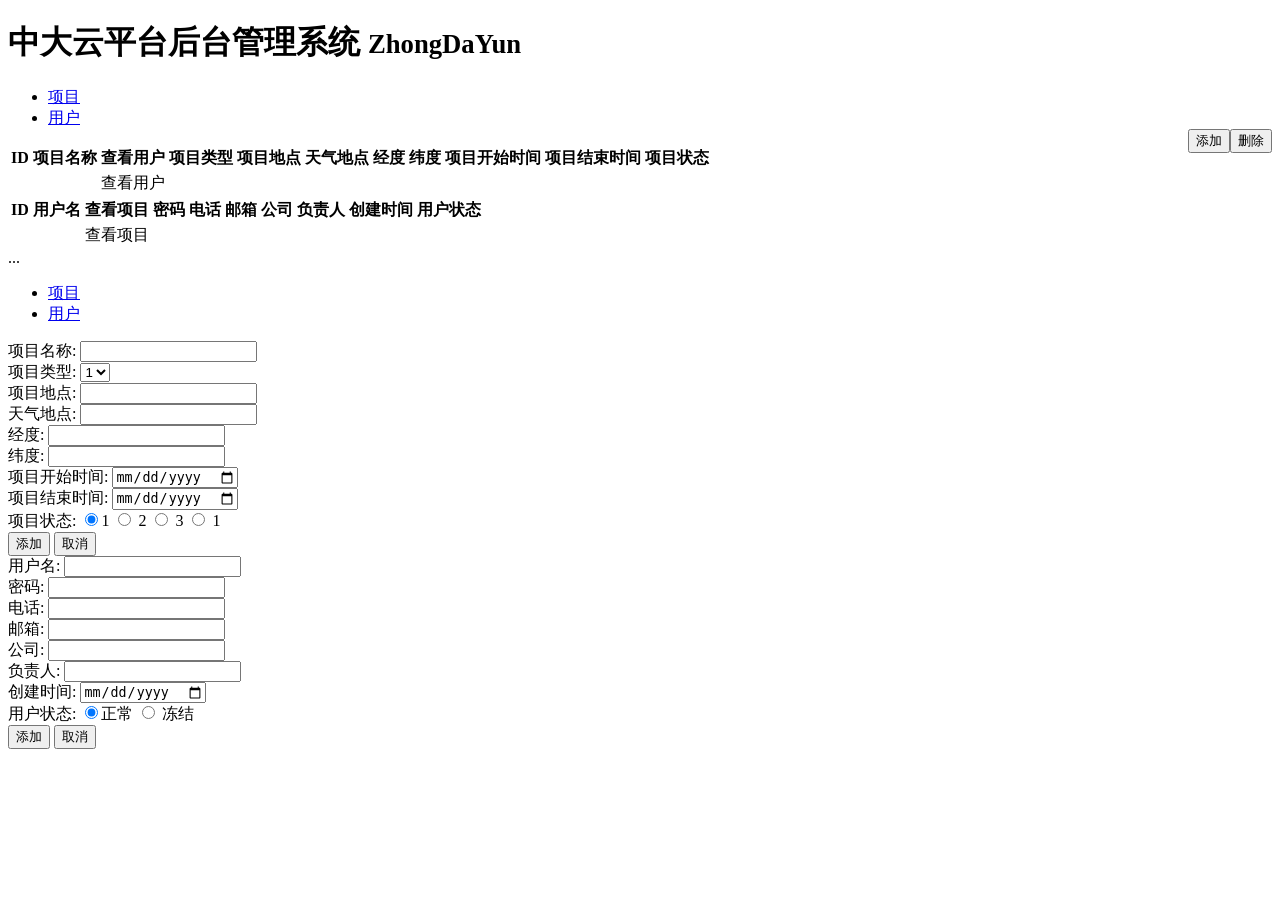
==== monitor/src/main/resources/templates/index.html @ a6be060d "后台管理系统" ====
<!DOCTYPE html>
<html lang="zh" xmlns="http://www.w3.org/1999/xhtml"
	xmlns:th="http://www.thymeleaf.org">
<head>
<title>中大云平台后台管理系统</title>
<meta charset="utf-8" />
<link th:href="@{/css/bootstrap.min.css}" rel="stylesheet"
	type="text/css" />
<link th:href="@{/css/index.css}" rel="stylesheet" type="text/css" />
</head>
<body>
	<div class="container-fluid">
	
	  <div class="row">
	  	<div class="page-header">
		  <h1>中大云平台后台管理系统 <small>ZhongDaYun</small></h1>
		</div>
	  </div>
	
	  <div class="row">
	  
	  	<!-- 导航区 -->
		<ul id="myTab" class="nav nav-tabs" role="tablist">  
		  <li role="presentation" class="active"><a href="#projects" role="tab" data-toggle="tab">项目</a></li> 
		  <li role="presentation"><a href="#users" role="tab" data-toggle="tab">用户</a></li>
		  <button type="button" class="btn btn-danger" style="float: right;">删除</button>
		  <button type="button" class="btn btn-success" data-toggle="modal" href="#addup" style="float: right;">添加</button>
		</ul>
		
		<!-- 面板区 -->  
		<div class="tab-content">  
		  <!-- 项目面板   -->
		  <div role="tabpanel" class="tab-pane active" id="projects">
		  	 	<div class="table-responsive">
				  <table class="table table-condensed table-hover table-bordered">
				    <thead>
						<tr>
							<th class="hidden">ID</th>
							<th>项目名称</th>
							<th>查看用户</th>
							<th>项目类型</th>
							<th>项目地点</th>
							<th>天气地点</th>
							<th>经度</th>
							<th>纬度</th>
							<th>项目开始时间</th>
							<th>项目结束时间</th>
							<th>项目状态</th>
						</tr>
					</thead>
					<tbody>
						<tr th:each="pro : ${projectList}">
							<th th:text="${pro.projectId}" class="hidden"></th>
							<td th:text="${pro.projectName}" class="protd"></td>
							<td>
								<a tabindex="0" class="btn btn-lg btn-danger popovers" role="button" data-toggle="popover" data-trigger="focus" title="该项目下的所有用户:"  data-content="">查看用户</a>
							</td>
							<td th:text="${pro.projectTypeName}" class="protd"></td>
							<td th:text="${pro.projectAddress}" class="protd"></td>
							<td th:text="${pro.weatherAddress}" class="protd"></td>
							<td th:text="${pro.projectLongitude}" class="protd"></td>
							<td th:text="${pro.projectLatitude}" class="protd"></td>
							<td class="protd" th:text="${pro.projectBeginTime}? ${#dates.format(pro.projectBeginTime, 'yyyy-MM-dd HH:mm:ss')} : ${pro.projectBeginTime}
							"></td>
							<td class="protd" th:text="${pro.projectEndTime}? ${#dates.format(pro.projectEndTime, 'yyyy-MM-dd HH:mm:ss')} : ${pro.projectEndTime}
							"></td>
							<td th:text="${pro.projectStatusName}" class="protd"></td>
							
						</tr>
					</tbody>
				  </table>
				</div>
		  </div>
		  
		  <!-- 用户面板   -->
		  <div role="tabpanel" class="tab-pane" id="users">
	  		  <table class="table table-condensed table-hover table-bordered">
			    <thead>
					<tr>
						<th class="hidden">ID</th>
						<th>用户名</th>
						<th>查看项目</th>
						<th>密码</th>
						<th>电话</th>
						<th>邮箱</th>
						<th>公司</th>
						<th>负责人</th>
						<th>创建时间</th>
						<th>用户状态</th>
					</tr>
				</thead>
				<tbody>
					<tr th:each="us : ${userList}">
							<th th:text="${us.userId}" class="hidden"></th>
							<td th:text="${us.userName}" class="usertd"></td>
							<td>
								<a tabindex="0" class="btn btn-lg btn-danger userpover" role="button" data-toggle="popover" data-trigger="focus" title="该用户下的所有项目:"  data-content="">查看项目</a>
							</td>
							<td th:text="${us.password}" class="usertd"></td>
							<td th:text="${us.phone}" class="usertd"></td>
							<td th:text="${us.email}" class="usertd"></td>
							<td th:text="${us.company}" class="usertd"></td>
							<td th:text="${us.realName}" class="usertd"></td>
							<td class="usertd" th:text="${us.createTime}? ${#dates.format(us.createTime, 'yyyy-MM-dd HH:mm:ss')} : ${us.createTime}
							"></td>
							<td th:text="${us.status}" class="usertd"></td>
						</tr>
				</tbody>
			  </table>
		  </div>
		    
		    
		</div>
	  	
	  </div>
	  
	  <!--project Large modal -->
		<button type="button" id="projetModel" href="#projetModels" data-toggle="modal"  style="display: none;"></button>

		<div id="projetModels" class="modal fade bs-example-modal-lg" tabindex="-1" role="dialog" aria-labelledby="myLargeModalLabel">
		  <div class="modal-dialog modal-lg" role="document">
		    <div class="modal-content">
		    	
		    </div>
		  </div>
		</div>
	  <!--project Large modal -->

	   <!--user Large modal -->
		<button type="button" id="userModel" data-toggle="modal" href="#userModels" style="display: none;"></button>

		<div id="userModels" class="modal fade bs-example-modal-lg" tabindex="-1" role="dialog" aria-labelledby="myLargeModalLabel">
		  <div class="modal-dialog modal-lg" role="document">
		    <div class="modal-content">
		      ...
		    </div>
		  </div>
		</div>
	  <!--user Large modal -->
	  
	  <!-- 添加 -->
	  	<div id="addup" class="modal fade bs-example-modal-lg" tabindex="-1" role="dialog" aria-labelledby="myLargeModalLabel">
		  <div class="modal-dialog " role="document">
		  
		    
		  <!-- 面板 -->
		    <div class="modal-content">
		    
		   		<ul id="myTab" class="nav nav-tabs" role="tablist">  
				  <li role="presentation" class="active"><a href="#addprojects" role="tab" data-toggle="tab">项目</a></li> 
				  <li role="presentation"><a href="#addusers" role="tab" data-toggle="tab">用户</a></li>  
				</ul>
				
				<div class="tab-content">  
				  <!-- 项目添加面板   -->
				  <div role="tabpanel" class="tab-pane active" id="addprojects">
				      
				      <div class="modal-body">
				        <form action="/manage/landing">
				          <div class="form-group">
				            <label for="recipient-name" class="control-label">项目名称:</label>
				            <input type="text" class="form-control" id="recipient-name" />
				          </div>
				          <div class="form-group">
				            <label for="recipient-name" class="control-label">项目类型:</label>
				            <select class="form-control">
							  <option>1</option>
							  <option>2</option>
							  <option>3</option>
							  <option>4</option>
							  <option>5</option>
							</select>
				          </div>
				          <div class="form-group">
				            <label for="recipient-name" class="control-label">项目地点:</label>
				            <input type="text" class="form-control" id="recipient-name" />
				          </div>
				          <div class="form-group">
				            <label for="recipient-name" class="control-label">天气地点:</label>
				            <input type="text" class="form-control" id="recipient-name" />
				          </div>
				          <div class="form-group">
				            <label for="recipient-name" class="control-label">经度:</label>
				            <input type="text" class="form-control" id="recipient-name" />
				          </div>
				          <div class="form-group">
				            <label for="recipient-name" class="control-label">纬度:</label>
				            <input type="text" class="form-control" id="recipient-name" />
				          </div>
				          <div class="form-group">
				            <label for="recipient-name" class="control-label">项目开始时间:</label>
				            <input type="date" class="form-control" id="recipient-name" />
				          </div>
				          <div class="form-group">
				            <label for="recipient-name" class="control-label">项目结束时间:</label>
				            <input type="date" class="form-control" id="recipient-name" />
				          </div>
				          <div class="form-group">
				            <label for="recipient-name" class="control-label">项目状态:</label>
				            <label class="radio-inline">
							  <input type="radio" name="inlineRadioOptions" id="inlineRadio1" value="option1" checked="checked" />1
							</label>
							<label class="radio-inline">
							  <input type="radio" name="inlineRadioOptions" id="inlineRadio2" value="option2" /> 2
							</label>
							<label class="radio-inline">
							  <input type="radio" name="inlineRadioOptions" id="inlineRadio3" value="option3" /> 3
							</label>
							<label class="radio-inline">
							  <input type="radio" name="inlineRadioOptions" id="inlineRadio1" value="option1" /> 1
							</label>
				          </div>
				        </form>
					      <div class="modal-footer">
					        <button type="button" class="btn btn-primary">添加</button>
					        <button type="button" class="btn btn-default" data-dismiss="modal">取消</button>
					      </div>
				      </div>
				      
				  </div>
				  
				  <!-- 用户添加面板   -->
				  <div role="tabpanel" class="tab-pane" id="addusers">
			  			<div class="modal-body">
				        <form action="/manage/landing">
				          <div class="form-group">
				            <label for="recipient-name" class="control-label">用户名:</label>
				            <input type="text" class="form-control" id="recipient-name" />
				          </div>
				          <div class="form-group">
				            <label for="recipient-name" class="control-label">密码:</label>
				            <input type="text" class="form-control" id="recipient-name" />
				          </div>
				          <div class="form-group">
				            <label for="recipient-name" class="control-label">电话:</label>
				            <input type="text" class="form-control" id="recipient-name" />
				          </div>
				          <div class="form-group">
				            <label for="recipient-name" class="control-label">邮箱:</label>
				            <input type="text" class="form-control" id="recipient-name" />
				          </div>
				          <div class="form-group">
				            <label for="recipient-name" class="control-label">公司:</label>
				            <input type="text" class="form-control" id="recipient-name" />
				          </div>
				          <div class="form-group">
				            <label for="recipient-name" class="control-label">负责人:</label>
				            <input type="text" class="form-control" id="recipient-name" />
				          </div>
				          <div class="form-group">
				            <label for="recipient-name" class="control-label">创建时间:</label>
				            <input type="date"  class="form-control" id="recipient-name" />
				          </div>
				          <div class="form-group">
				            <label for="recipient-name" class="control-label">用户状态:</label>
				             <label class="radio-inline">
							  <input type="radio" name="inlineRadioOptions" id="inlineRadio1" value="option1" checked="checked" />正常
							</label>
							<label class="radio-inline">
							  <input type="radio" name="inlineRadioOptions" id="inlineRadio2" value="option2" /> 冻结
							</label>
				          </div>
				        </form>
					      <div class="modal-footer">
					        <button type="button" class="btn btn-primary">添加</button>
					        <button type="button" class="btn btn-default" data-dismiss="modal">取消</button>
					      </div>
				      </div>
				  </div>
					
			    </div>
			    
		  </div>
		</div>
	  </div>
	  <!-- 添加 -->
	  
	</div>
	
</body>
<script th:src="@{/js/jquery.min.js}"></script>
<script th:src="@{/js/bootstrap.min.js}"></script>
<script th:inline="javascript">
	var pUser=[[${pUser}]];
	var uPro=[[${uPro}]];
</script>
<script th:src="@{/js/index.js}"></script>
</html>
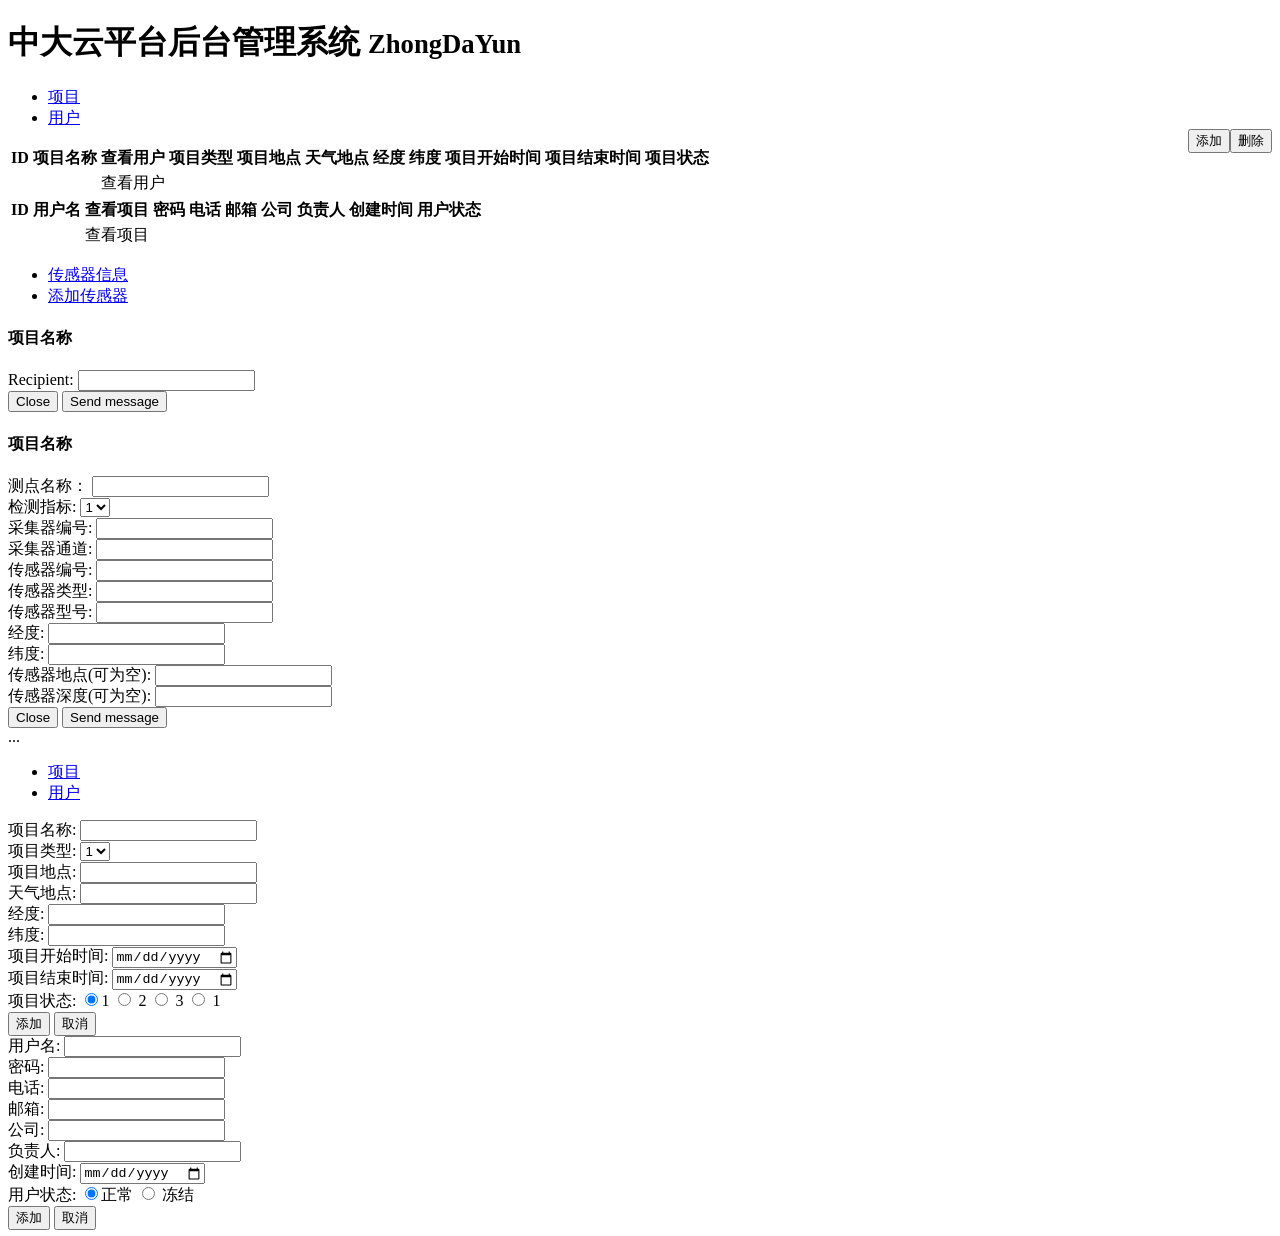
==== commit a8017523: "后台管理" ====
--- a/monitor/src/main/resources/templates/index.html
+++ b/monitor/src/main/resources/templates/index.html
@@ -120,7 +120,99 @@
 		<div id="projetModels" class="modal fade bs-example-modal-lg" tabindex="-1" role="dialog" aria-labelledby="myLargeModalLabel">
 		  <div class="modal-dialog modal-lg" role="document">
 		    <div class="modal-content">
-		    	
+		    	<ul id="ulproject" class="nav nav-tabs" role="tablist">  
+				  <li role="presentation" class="active"><a href="#sensorinfo" role="tab" data-toggle="tab">传感器信息</a></li> 
+				  <li role="presentation"><a href="#addSensor" role="tab" data-toggle="tab">添加传感器</a></li>  
+				</ul>
+				
+				<div class="tab-content"> 
+				
+					<!-- 传感器信息面板 -->
+					<div role="tabpanel" class="tab-pane active" id="sensorinfo">
+					
+					  <div class="modal-header">
+				        <h4 class="modal-title" id="exampleModalLabel">项目名称</h4>
+				      </div>
+				      
+				      <div class="modal-body">
+				          <div class="form-group">
+				            <label for="recipient-name" class="control-label">Recipient:</label>
+				            <input type="text" class="form-control" id="recipient-name" />
+				          </div>
+				      </div>
+				      <div class="modal-footer">
+				        <button type="button" class="btn btn-default" data-dismiss="modal">Close</button>
+				        <button type="button" class="btn btn-primary">Send message</button>
+				      </div>
+					</div>
+					
+					<!-- 添加传感器面板 -->
+					<div role="tabpanel" class="tab-pane" id="addSensor">
+						
+					  <div class="modal-header">
+				        <h4 class="modal-title" id="exampleModalLabel">项目名称</h4>
+				      </div>
+				      
+				      <div class="modal-body">
+				          <div class="form-group">
+				            <label for="recipient-name" class="control-label">测点名称：</label>
+				            <input type="text" class="form-control" id="recipient-name" />
+				          </div>
+				          <div class="form-group">
+				            <label for="recipient-name" class="control-label">检测指标:</label>
+				            <select class="form-control">
+							  <option>1</option>
+							  <option>2</option>
+							  <option>3</option>
+							  <option>4</option>
+							  <option>5</option>
+							</select>
+				          </div>
+				          <div class="form-group">
+				            <label for="recipient-name" class="control-label">采集器编号:</label>
+				            <input type="text" class="form-control" id="recipient-name" />
+				          </div>
+				          <div class="form-group">
+				            <label for="recipient-name" class="control-label">采集器通道:</label>
+				            <input type="text" class="form-control" id="recipient-name" />
+				          </div>
+				          <div class="form-group">
+				            <label for="recipient-name" class="control-label">传感器编号:</label>
+				            <input type="text" class="form-control" id="recipient-name" />
+				          </div>
+				          <div class="form-group">
+				            <label for="recipient-name" class="control-label">传感器类型:</label>
+				            <input type="text" class="form-control" id="recipient-name" />
+				          </div>
+				          <div class="form-group">
+				            <label for="recipient-name" class="control-label">传感器型号:</label>
+				            <input type="text" class="form-control" id="recipient-name" />
+				          </div>
+				          <div class="form-group">
+				            <label for="recipient-name" class="control-label">经度:</label>
+				            <input type="text" class="form-control" id="recipient-name" />
+				          </div>
+				          <div class="form-group">
+				            <label for="recipient-name" class="control-label">纬度:</label>
+				            <input type="text" class="form-control" id="recipient-name" />
+				          </div>
+				          <div class="form-group">
+				            <label for="recipient-name" class="control-label">传感器地点(可为空):</label>
+				            <input type="text" class="form-control" id="recipient-name" />
+				          </div>
+				          <div class="form-group">
+				            <label for="recipient-name" class="control-label">传感器深度(可为空):</label>
+				            <input type="text" class="form-control" id="recipient-name" />
+				          </div>
+				      </div>
+				      <div class="modal-footer">
+				        <button type="button" class="btn btn-default" data-dismiss="modal">Close</button>
+				        <button type="button" class="btn btn-primary">Send message</button>
+				      </div>
+						
+					</div>
+					
+				</div>
 		    </div>
 		  </div>
 		</div>
@@ -146,7 +238,7 @@
 		  <!-- 面板 -->
 		    <div class="modal-content">
 		    
-		   		<ul id="myTab" class="nav nav-tabs" role="tablist">  
+		   		<ul id="adduserproject" class="nav nav-tabs" role="tablist">  
 				  <li role="presentation" class="active"><a href="#addprojects" role="tab" data-toggle="tab">项目</a></li> 
 				  <li role="presentation"><a href="#addusers" role="tab" data-toggle="tab">用户</a></li>  
 				</ul>
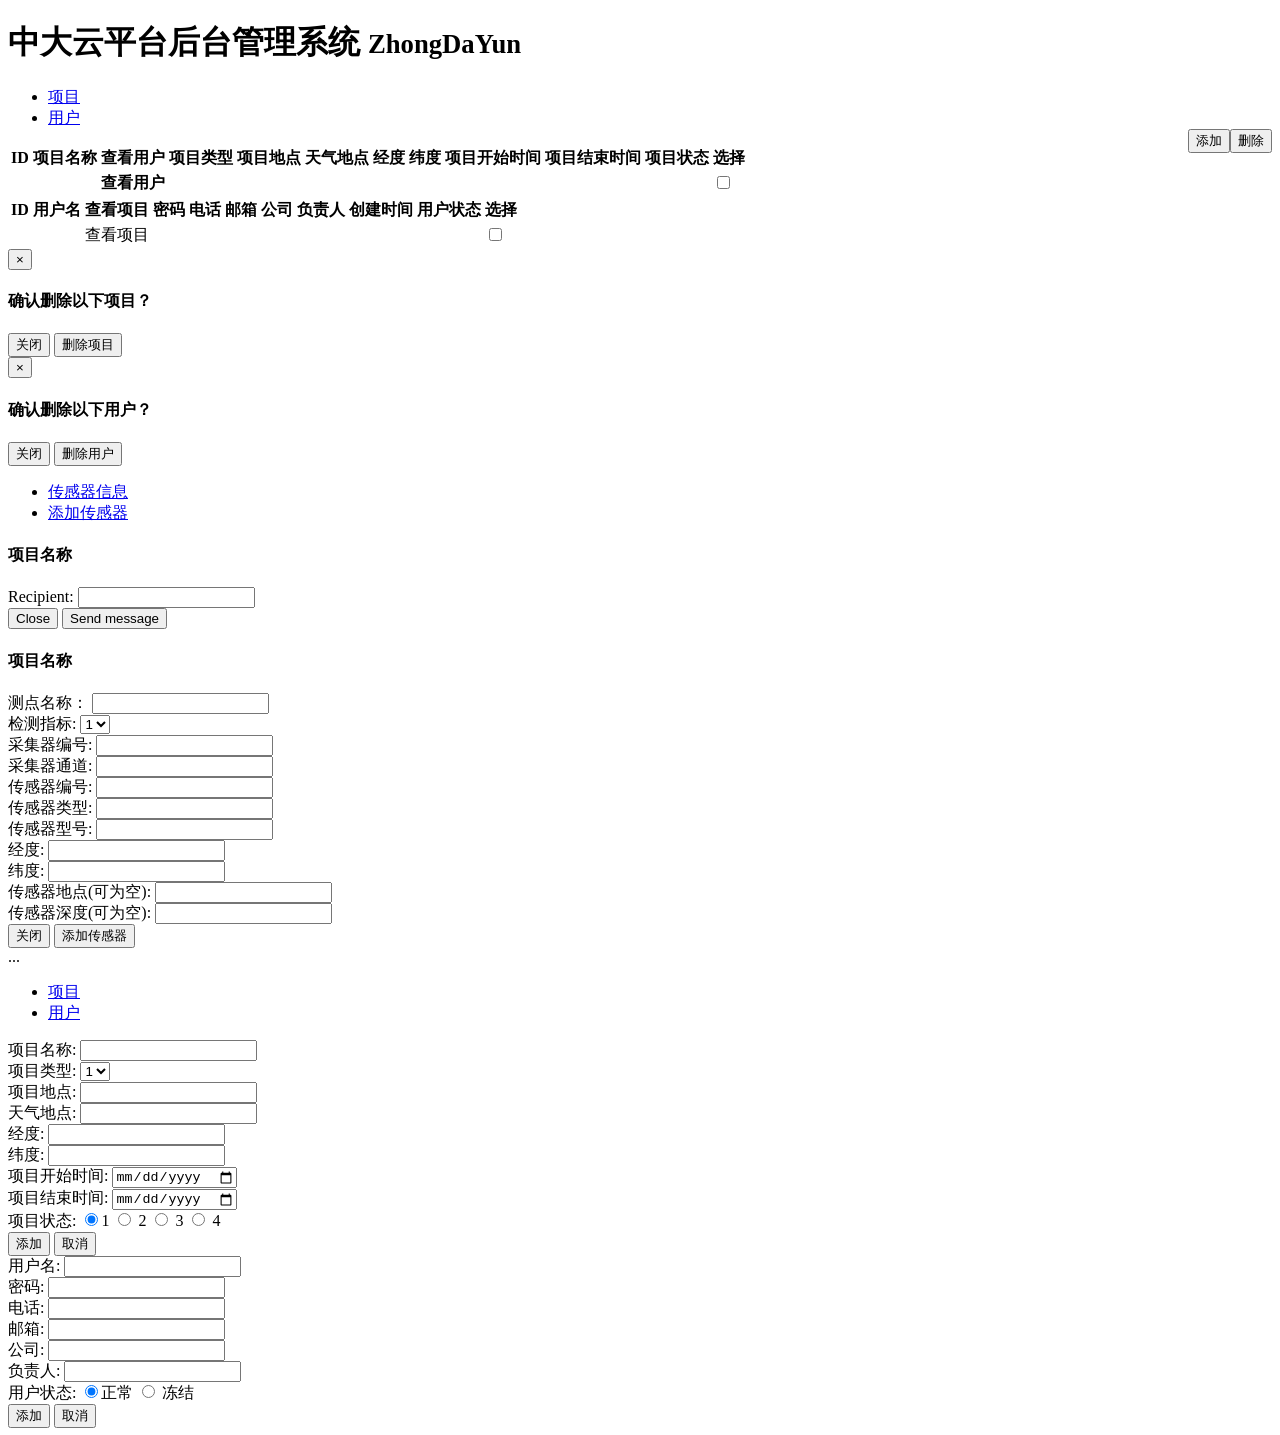
==== commit 6bc6e1fa: "添加了管理后台的用户，项目的增删以及项目中的传感器添加" ====
--- a/monitor/src/main/resources/templates/index.html
+++ b/monitor/src/main/resources/templates/index.html
@@ -4,9 +4,10 @@
 <head>
 <title>中大云平台后台管理系统</title>
 <meta charset="utf-8" />
-<link th:href="@{/css/bootstrap.min.css}" rel="stylesheet"
+<link th:href="@{/css/bootstrap.css}" rel="stylesheet"
 	type="text/css" />
 <link th:href="@{/css/index.css}" rel="stylesheet" type="text/css" />
+<link type="text/css" th:href="@{/css/bootstrapValidator.min.css}" rel="stylesheet"/>
 </head>
 <body>
 	<div class="container-fluid">
@@ -23,7 +24,7 @@
 		<ul id="myTab" class="nav nav-tabs" role="tablist">  
 		  <li role="presentation" class="active"><a href="#projects" role="tab" data-toggle="tab">项目</a></li> 
 		  <li role="presentation"><a href="#users" role="tab" data-toggle="tab">用户</a></li>
-		  <button type="button" class="btn btn-danger" style="float: right;">删除</button>
+		  <button class="btn btn-danger deleteButton" style="float: right;" data-toggle="modal">删除</button>
 		  <button type="button" class="btn btn-success" data-toggle="modal" href="#addup" style="float: right;">添加</button>
 		</ul>
 		
@@ -46,15 +47,16 @@
 							<th>项目开始时间</th>
 							<th>项目结束时间</th>
 							<th>项目状态</th>
+							<th>选择</th>
 						</tr>
 					</thead>
-					<tbody>
+					<tbody class="protbody">
 						<tr th:each="pro : ${projectList}">
 							<th th:text="${pro.projectId}" class="hidden"></th>
 							<td th:text="${pro.projectName}" class="protd"></td>
-							<td>
+							<th>
 								<a tabindex="0" class="btn btn-lg btn-danger popovers" role="button" data-toggle="popover" data-trigger="focus" title="该项目下的所有用户:"  data-content="">查看用户</a>
-							</td>
+							</th>
 							<td th:text="${pro.projectTypeName}" class="protd"></td>
 							<td th:text="${pro.projectAddress}" class="protd"></td>
 							<td th:text="${pro.weatherAddress}" class="protd"></td>
@@ -65,7 +67,7 @@
 							<td class="protd" th:text="${pro.projectEndTime}? ${#dates.format(pro.projectEndTime, 'yyyy-MM-dd HH:mm:ss')} : ${pro.projectEndTime}
 							"></td>
 							<td th:text="${pro.projectStatusName}" class="protd"></td>
-							
+							<td><input type="checkbox" class="projectForWait"/></td>
 						</tr>
 					</tbody>
 				  </table>
@@ -87,6 +89,7 @@
 						<th>负责人</th>
 						<th>创建时间</th>
 						<th>用户状态</th>
+						<th>选择</th>
 					</tr>
 				</thead>
 				<tbody>
@@ -104,6 +107,7 @@
 							<td class="usertd" th:text="${us.createTime}? ${#dates.format(us.createTime, 'yyyy-MM-dd HH:mm:ss')} : ${us.createTime}
 							"></td>
 							<td th:text="${us.status}" class="usertd"></td>
+							<td><input type="checkbox" class="userForWait"/></td>
 						</tr>
 				</tbody>
 			  </table>
@@ -113,8 +117,52 @@
 		</div>
 	  	
 	  </div>
-	  
-	  <!--project Large modal -->
+		<!-- 删除项目弹出提示框 -->
+		<div class="modal fade" id="deleteProjectModal" tabindex="-1" role="dialog"
+			aria-labelledby="myModalLabel" aria-hidden="true">
+			<div class="modal-dialog">
+				<div class="modal-content">
+					<div class="modal-header">
+						<button type="button" class="close" data-dismiss="modal"
+							aria-hidden="true">&times;</button>
+						<h4 class="modal-title" id="myModalLabel">确认删除以下项目？</h4>
+					</div>
+					<div class="modal-body modalFordeleteProject">
+						<!-- 添加删除的项目名称 -->	
+					</div>
+					<div class="modal-footer">
+						<button type="button" class="btn btn-default closeDeleteProjectButton" data-dismiss="modal">关闭</button>
+						<button type="button" class="btn btn-primary deleteProjectsButton">删除项目</button>
+					</div>
+				</div>
+				<!-- /.modal-content -->
+			</div>
+			<!-- /.modal -->
+		</div>
+		<!-- 删除用户弹出提示框 -->
+		<div class="modal fade" id="deleteUserModal" tabindex="-1" role="dialog"
+			aria-labelledby="myModalLabel" aria-hidden="true">
+			<div class="modal-dialog">
+				<div class="modal-content">
+					<div class="modal-header">
+						<button type="button" class="close" data-dismiss="modal"
+							aria-hidden="true">&times;</button>
+						<h4 class="modal-title" id="myModalLabel">确认删除以下用户？</h4>
+					</div>
+					<div class="modal-body modalFordeleteUser">
+					<!-- 添加待删除的用户名称 -->
+					</div>
+					<div class="modal-footer">
+						<button type="button" class="btn btn-default closeDeleteUserButton" data-dismiss="modal">关闭</button>
+						<button type="button" class="btn btn-primary deleteUsersButton">删除用户</button>
+					</div>
+				</div>
+				<!-- /.modal-content -->
+			</div>
+			<!-- /.modal -->
+		</div>
+
+		<!--project Large modal -->
 		<button type="button" id="projetModel" href="#projetModels" data-toggle="modal"  style="display: none;"></button>
 
 		<div id="projetModels" class="modal fade bs-example-modal-lg" tabindex="-1" role="dialog" aria-labelledby="myLargeModalLabel">
@@ -151,67 +199,69 @@
 						
 					  <div class="modal-header">
 				        <h4 class="modal-title" id="exampleModalLabel">项目名称</h4>
-				      </div>
-				      
+				      </div> 
 				      <div class="modal-body">
+				      <form id="addSensorModal" action="/manage/landing">
+				      	<div class="form-group">
+				            <input type="hidden" class="form-control" id="recipient-name" name="sensor_projectId"/>
+				          </div>
 				          <div class="form-group">
 				            <label for="recipient-name" class="control-label">测点名称：</label>
-				            <input type="text" class="form-control" id="recipient-name" />
+				            <input type="text" class="form-control" id="recipient-name" name="monitorPoint"/>
 				          </div>
 				          <div class="form-group">
 				            <label for="recipient-name" class="control-label">检测指标:</label>
-				            <select class="form-control">
-							  <option>1</option>
-							  <option>2</option>
-							  <option>3</option>
-							  <option>4</option>
-							  <option>5</option>
+				            <select class="form-control" name="monitorType">
+							  <option value="1">1</option>
+							  <option value="2">2</option>
+							  <option value="3">3</option>
+							  <option value="4">4</option>
+							  <option value="5">5</option>
 							</select>
 				          </div>
 				          <div class="form-group">
 				            <label for="recipient-name" class="control-label">采集器编号:</label>
-				            <input type="text" class="form-control" id="recipient-name" />
+				            <input type="text" class="form-control" id="recipient-name" name="smuNumber"/>
 				          </div>
 				          <div class="form-group">
 				            <label for="recipient-name" class="control-label">采集器通道:</label>
-				            <input type="text" class="form-control" id="recipient-name" />
+				            <input type="text" class="form-control" id="recipient-name" name="smuChannel"/>
 				          </div>
 				          <div class="form-group">
 				            <label for="recipient-name" class="control-label">传感器编号:</label>
-				            <input type="text" class="form-control" id="recipient-name" />
+				            <input type="text" class="form-control" id="recipient-name" name="sensorNumber"/>
 				          </div>
 				          <div class="form-group">
 				            <label for="recipient-name" class="control-label">传感器类型:</label>
-				            <input type="text" class="form-control" id="recipient-name" />
+				            <input type="text" class="form-control" id="recipient-name" name="sensorType"/>
 				          </div>
 				          <div class="form-group">
 				            <label for="recipient-name" class="control-label">传感器型号:</label>
-				            <input type="text" class="form-control" id="recipient-name" />
+				            <input type="text" class="form-control" id="recipient-name" name="sensorModel"/>
 				          </div>
 				          <div class="form-group">
 				            <label for="recipient-name" class="control-label">经度:</label>
-				            <input type="text" class="form-control" id="recipient-name" />
+				            <input type="text" class="form-control" id="recipient-name" name="sensorLongitude"/>
 				          </div>
 				          <div class="form-group">
 				            <label for="recipient-name" class="control-label">纬度:</label>
-				            <input type="text" class="form-control" id="recipient-name" />
+				            <input type="text" class="form-control" id="recipient-name" name="sensorLatitude"/>
 				          </div>
 				          <div class="form-group">
 				            <label for="recipient-name" class="control-label">传感器地点(可为空):</label>
-				            <input type="text" class="form-control" id="recipient-name" />
+				            <input type="text" class="form-control" id="recipient-name" name="sensorPlace"/>
 				          </div>
 				          <div class="form-group">
 				            <label for="recipient-name" class="control-label">传感器深度(可为空):</label>
-				            <input type="text" class="form-control" id="recipient-name" />
-				          </div>
-				      </div>
+				            <input type="text" class="form-control" id="recipient-name" name="sensorDepth"/>
+				          </div>
+				      </form>
 				      <div class="modal-footer">
-				        <button type="button" class="btn btn-default" data-dismiss="modal">Close</button>
-				        <button type="button" class="btn btn-primary">Send message</button>
-				      </div>
-						
-					</div>
-					
+				        <button type="button" class="btn btn-default" data-dismiss="modal">关闭</button>
+				        <button type="button" class="btn btn-primary" id="addSensorButton">添加传感器</button>
+				      </div>
+				      </div>
+					</div>
 				</div>
 		    </div>
 		  </div>
@@ -248,63 +298,63 @@
 				  <div role="tabpanel" class="tab-pane active" id="addprojects">
 				      
 				      <div class="modal-body">
-				        <form action="/manage/landing">
-				          <div class="form-group">
-				            <label for="recipient-name" class="control-label">项目名称:</label>
-				            <input type="text" class="form-control" id="recipient-name" />
+				        <form action="/manage/landing" id="addProjectModal">
+				          <div class="form-group">
+				            <label for="recipient-name" class="control-label" >项目名称:</label>
+				            <input type="text" class="form-control" id="recipient-name" name="projectName"/>
 				          </div>
 				          <div class="form-group">
 				            <label for="recipient-name" class="control-label">项目类型:</label>
-				            <select class="form-control">
-							  <option>1</option>
-							  <option>2</option>
-							  <option>3</option>
-							  <option>4</option>
-							  <option>5</option>
+				            <select class="form-control" name="projectType">
+							  <option value="1">1</option>
+							  <option value="2">2</option>
+							  <option value="3">3</option>
+							  <option value="4">4</option>
+							  <option value="5">5</option>
 							</select>
 				          </div>
 				          <div class="form-group">
 				            <label for="recipient-name" class="control-label">项目地点:</label>
-				            <input type="text" class="form-control" id="recipient-name" />
+				            <input type="text" class="form-control" id="recipient-name" name="projectAddress"/>
 				          </div>
 				          <div class="form-group">
 				            <label for="recipient-name" class="control-label">天气地点:</label>
-				            <input type="text" class="form-control" id="recipient-name" />
+				            <input type="text" class="form-control" id="recipient-name" name="weatherAddress"/>
 				          </div>
 				          <div class="form-group">
 				            <label for="recipient-name" class="control-label">经度:</label>
-				            <input type="text" class="form-control" id="recipient-name" />
+				            <input type="text" class="form-control" id="recipient-name" name="projectLongitude"/>
 				          </div>
 				          <div class="form-group">
 				            <label for="recipient-name" class="control-label">纬度:</label>
-				            <input type="text" class="form-control" id="recipient-name" />
+				            <input type="text" class="form-control" id="recipient-name" name="projectLatitude"/>
 				          </div>
 				          <div class="form-group">
 				            <label for="recipient-name" class="control-label">项目开始时间:</label>
-				            <input type="date" class="form-control" id="recipient-name" />
+				            <input type="date" class="form-control" id="recipient-name" name="projectBeginTime"/>
 				          </div>
 				          <div class="form-group">
 				            <label for="recipient-name" class="control-label">项目结束时间:</label>
-				            <input type="date" class="form-control" id="recipient-name" />
+				            <input type="date" class="form-control" id="recipient-name" name="projectEndTime"/>
 				          </div>
 				          <div class="form-group">
 				            <label for="recipient-name" class="control-label">项目状态:</label>
 				            <label class="radio-inline">
-							  <input type="radio" name="inlineRadioOptions" id="inlineRadio1" value="option1" checked="checked" />1
+							  <input type="radio" name="inlineRadioOptions" id="inlineRadio1" value="1" checked="checked"/>1
 							</label>
 							<label class="radio-inline">
-							  <input type="radio" name="inlineRadioOptions" id="inlineRadio2" value="option2" /> 2
+							  <input type="radio" name="inlineRadioOptions" id="inlineRadio2" value="2" /> 2
 							</label>
 							<label class="radio-inline">
-							  <input type="radio" name="inlineRadioOptions" id="inlineRadio3" value="option3" /> 3
+							  <input type="radio" name="inlineRadioOptions" id="inlineRadio3" value="3" /> 3
 							</label>
 							<label class="radio-inline">
-							  <input type="radio" name="inlineRadioOptions" id="inlineRadio1" value="option1" /> 1
+							  <input type="radio" name="inlineRadioOptions" id="inlineRadio1" value="4" /> 4
 							</label>
 				          </div>
 				        </form>
 					      <div class="modal-footer">
-					        <button type="button" class="btn btn-primary">添加</button>
+					        <button type="button" class="btn btn-primary" id="addProjectButton">添加</button>
 					        <button type="button" class="btn btn-default" data-dismiss="modal">取消</button>
 					      </div>
 				      </div>
@@ -314,47 +364,43 @@
 				  <!-- 用户添加面板   -->
 				  <div role="tabpanel" class="tab-pane" id="addusers">
 			  			<div class="modal-body">
-				        <form action="/manage/landing">
+				        <form action="/manage/landing" id="addUserModal">
 				          <div class="form-group">
 				            <label for="recipient-name" class="control-label">用户名:</label>
-				            <input type="text" class="form-control" id="recipient-name" />
+				            <input type="text" class="form-control" id="recipient-name" name="userName"/>
 				          </div>
 				          <div class="form-group">
 				            <label for="recipient-name" class="control-label">密码:</label>
-				            <input type="text" class="form-control" id="recipient-name" />
+				            <input type="password" class="form-control" id="recipient-name" name="password"/>
 				          </div>
 				          <div class="form-group">
 				            <label for="recipient-name" class="control-label">电话:</label>
-				            <input type="text" class="form-control" id="recipient-name" />
+				            <input type="text" class="form-control" id="recipient-name" name="phone"/>
 				          </div>
 				          <div class="form-group">
 				            <label for="recipient-name" class="control-label">邮箱:</label>
-				            <input type="text" class="form-control" id="recipient-name" />
+				            <input type="text" class="form-control" id="recipient-name" name="email"/>
 				          </div>
 				          <div class="form-group">
 				            <label for="recipient-name" class="control-label">公司:</label>
-				            <input type="text" class="form-control" id="recipient-name" />
+				            <input type="text" class="form-control" id="recipient-name" name="company"/>
 				          </div>
 				          <div class="form-group">
 				            <label for="recipient-name" class="control-label">负责人:</label>
-				            <input type="text" class="form-control" id="recipient-name" />
-				          </div>
-				          <div class="form-group">
-				            <label for="recipient-name" class="control-label">创建时间:</label>
-				            <input type="date"  class="form-control" id="recipient-name" />
+				            <input type="text" class="form-control" id="recipient-name" name="realName"/>
 				          </div>
 				          <div class="form-group">
 				            <label for="recipient-name" class="control-label">用户状态:</label>
 				             <label class="radio-inline">
-							  <input type="radio" name="inlineRadioOptions" id="inlineRadio1" value="option1" checked="checked" />正常
+							  <input type="radio" name="inlineRadioOptionsUser" id="inlineRadio1" value="正常" checked="checked" />正常
 							</label>
 							<label class="radio-inline">
-							  <input type="radio" name="inlineRadioOptions" id="inlineRadio2" value="option2" /> 冻结
+							  <input type="radio" name="inlineRadioOptionsUser" id="inlineRadio2" value="冻结" /> 冻结
 							</label>
 				          </div>
 				        </form>
 					      <div class="modal-footer">
-					        <button type="button" class="btn btn-primary">添加</button>
+					        <button type="button" class="btn btn-primary" id="addUserButton">添加</button>
 					        <button type="button" class="btn btn-default" data-dismiss="modal">取消</button>
 					      </div>
 				      </div>
@@ -366,15 +412,15 @@
 		</div>
 	  </div>
 	  <!-- 添加 -->
-	  
 	</div>
-	
 </body>
 <script th:src="@{/js/jquery.min.js}"></script>
 <script th:src="@{/js/bootstrap.min.js}"></script>
+<script type="text/javascript" th:src="@{/js/bootstrapValidator.min.js}"></script>
 <script th:inline="javascript">
 	var pUser=[[${pUser}]];
 	var uPro=[[${uPro}]];
 </script>
+<script type="text/javascript"></script>
 <script th:src="@{/js/index.js}"></script>
 </html>
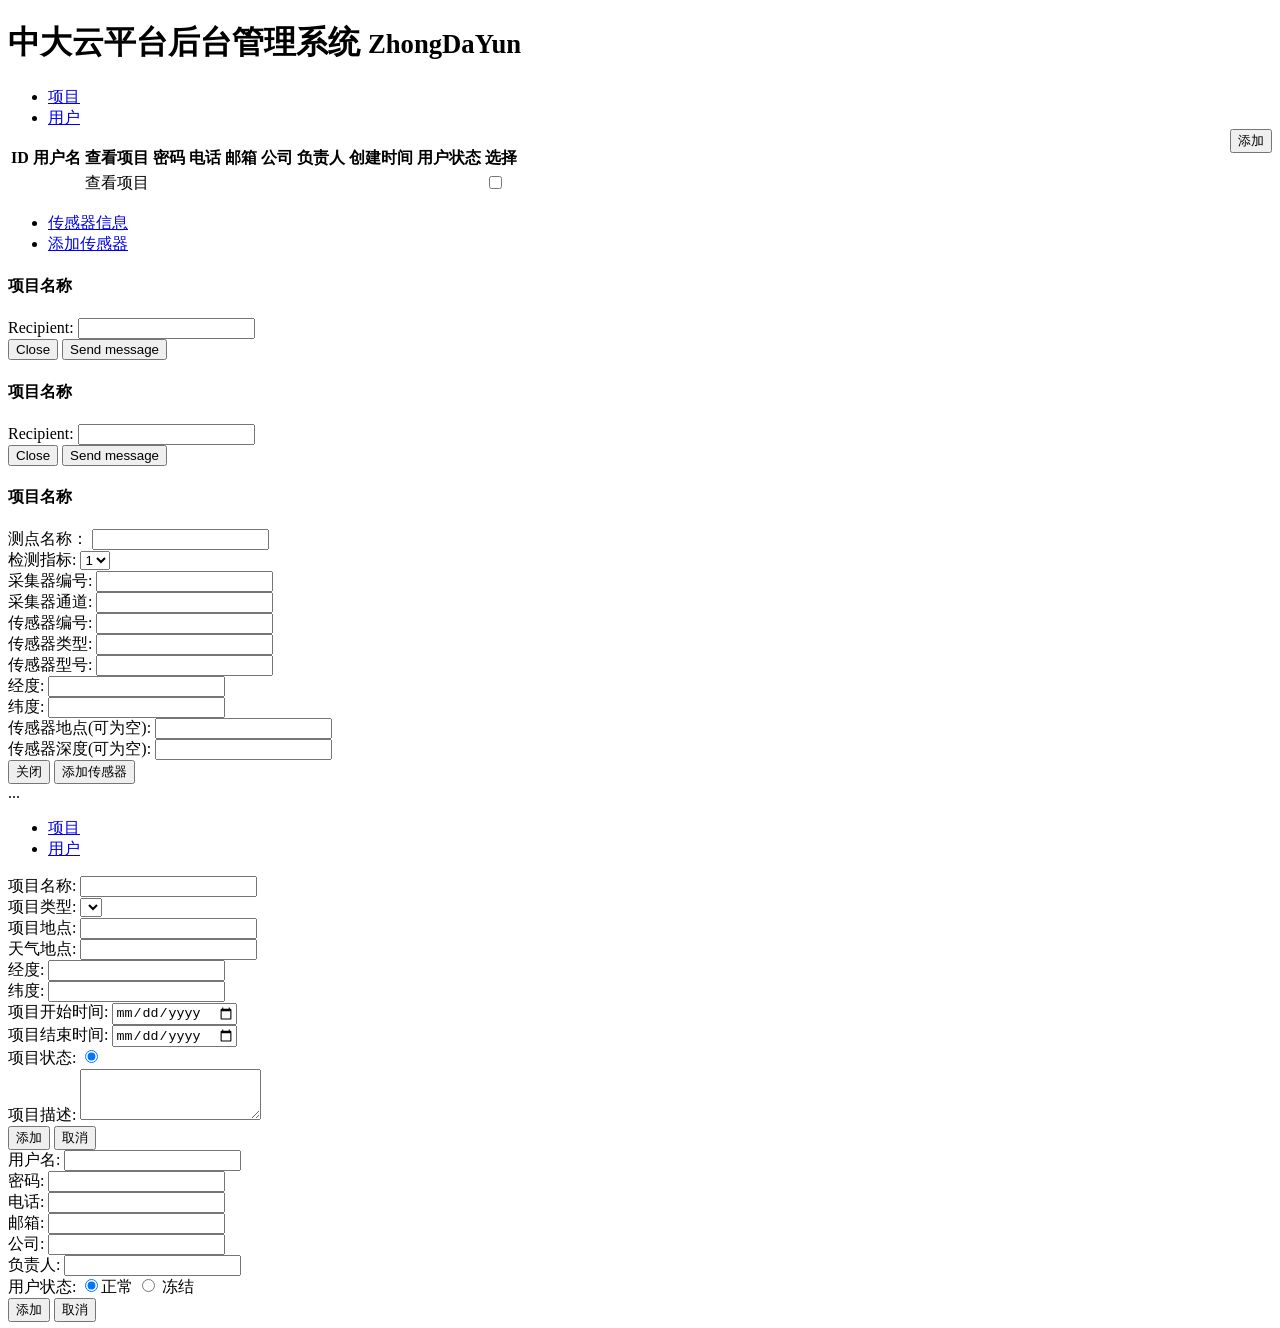
==== commit ea0cebb3: "后台管理" ====
--- a/monitor/src/main/resources/templates/index.html
+++ b/monitor/src/main/resources/templates/index.html
@@ -4,10 +4,19 @@
 <head>
 <title>中大云平台后台管理系统</title>
 <meta charset="utf-8" />
-<link th:href="@{/css/bootstrap.css}" rel="stylesheet"
-	type="text/css" />
-<link th:href="@{/css/index.css}" rel="stylesheet" type="text/css" />
-<link type="text/css" th:href="@{/css/bootstrapValidator.min.css}" rel="stylesheet"/>
+<!-- <link th:href="@{/css/index.css}" rel="stylesheet" type="text/css" /> -->
+<link th:href="@{/css/bootstrap.css}" rel="stylesheet" type="text/css" />
+<link th:href="@{/css/bootstrap-table.css}" rel="stylesheet" type="text/css" />
+<link type="text/css" th:href="@{/css/bootstrap-editable.css}" rel="stylesheet"/>
+<!-- <link type="text/css" th:href="@{/css/bootstrapValidator.min.css}" rel="stylesheet"/> -->
+
+
+<script th:src="@{/js/jquery.min.js}"></script>
+<script th:src="@{/js/bootstrap-editable.js}"></script>
+<script th:src="@{/js/bootstrap-table.js}"></script>
+<script th:src="@{/js/bootstrap-table-editable.js}"></script>
+<script th:src="@{/js/bootstrap.min.js}"></script>
+<script th:src="@{/js/bootstrap-table-zh-CN.js}"></script>
 </head>
 <body>
 	<div class="container-fluid">
@@ -19,57 +28,20 @@
 	  </div>
 	
 	  <div class="row">
-	  
 	  	<!-- 导航区 -->
 		<ul id="myTab" class="nav nav-tabs" role="tablist">  
 		  <li role="presentation" class="active"><a href="#projects" role="tab" data-toggle="tab">项目</a></li> 
 		  <li role="presentation"><a href="#users" role="tab" data-toggle="tab">用户</a></li>
-		  <button class="btn btn-danger deleteButton" style="float: right;" data-toggle="modal">删除</button>
 		  <button type="button" class="btn btn-success" data-toggle="modal" href="#addup" style="float: right;">添加</button>
 		</ul>
 		
 		<!-- 面板区 -->  
 		<div class="tab-content">  
 		  <!-- 项目面板   -->
+		 
 		  <div role="tabpanel" class="tab-pane active" id="projects">
 		  	 	<div class="table-responsive">
-				  <table class="table table-condensed table-hover table-bordered">
-				    <thead>
-						<tr>
-							<th class="hidden">ID</th>
-							<th>项目名称</th>
-							<th>查看用户</th>
-							<th>项目类型</th>
-							<th>项目地点</th>
-							<th>天气地点</th>
-							<th>经度</th>
-							<th>纬度</th>
-							<th>项目开始时间</th>
-							<th>项目结束时间</th>
-							<th>项目状态</th>
-							<th>选择</th>
-						</tr>
-					</thead>
-					<tbody class="protbody">
-						<tr th:each="pro : ${projectList}">
-							<th th:text="${pro.projectId}" class="hidden"></th>
-							<td th:text="${pro.projectName}" class="protd"></td>
-							<th>
-								<a tabindex="0" class="btn btn-lg btn-danger popovers" role="button" data-toggle="popover" data-trigger="focus" title="该项目下的所有用户:"  data-content="">查看用户</a>
-							</th>
-							<td th:text="${pro.projectTypeName}" class="protd"></td>
-							<td th:text="${pro.projectAddress}" class="protd"></td>
-							<td th:text="${pro.weatherAddress}" class="protd"></td>
-							<td th:text="${pro.projectLongitude}" class="protd"></td>
-							<td th:text="${pro.projectLatitude}" class="protd"></td>
-							<td class="protd" th:text="${pro.projectBeginTime}? ${#dates.format(pro.projectBeginTime, 'yyyy-MM-dd HH:mm:ss')} : ${pro.projectBeginTime}
-							"></td>
-							<td class="protd" th:text="${pro.projectEndTime}? ${#dates.format(pro.projectEndTime, 'yyyy-MM-dd HH:mm:ss')} : ${pro.projectEndTime}
-							"></td>
-							<td th:text="${pro.projectStatusName}" class="protd"></td>
-							<td><input type="checkbox" class="projectForWait"/></td>
-						</tr>
-					</tbody>
+				  <table id="projectTable">
 				  </table>
 				</div>
 		  </div>
@@ -117,56 +89,10 @@
 		</div>
 	  	
 	  </div>
-		<!-- 删除项目弹出提示框 -->
-		<div class="modal fade" id="deleteProjectModal" tabindex="-1" role="dialog"
-			aria-labelledby="myModalLabel" aria-hidden="true">
-			<div class="modal-dialog">
-				<div class="modal-content">
-					<div class="modal-header">
-						<button type="button" class="close" data-dismiss="modal"
-							aria-hidden="true">&times;</button>
-						<h4 class="modal-title" id="myModalLabel">确认删除以下项目？</h4>
-					</div>
-					<div class="modal-body modalFordeleteProject">
-						<!-- 添加删除的项目名称 -->	
-					</div>
-					<div class="modal-footer">
-						<button type="button" class="btn btn-default closeDeleteProjectButton" data-dismiss="modal">关闭</button>
-						<button type="button" class="btn btn-primary deleteProjectsButton">删除项目</button>
-					</div>
-				</div>
-				<!-- /.modal-content -->
-			</div>
-			<!-- /.modal -->
-		</div>
-		<!-- 删除用户弹出提示框 -->
-		<div class="modal fade" id="deleteUserModal" tabindex="-1" role="dialog"
-			aria-labelledby="myModalLabel" aria-hidden="true">
-			<div class="modal-dialog">
-				<div class="modal-content">
-					<div class="modal-header">
-						<button type="button" class="close" data-dismiss="modal"
-							aria-hidden="true">&times;</button>
-						<h4 class="modal-title" id="myModalLabel">确认删除以下用户？</h4>
-					</div>
-					<div class="modal-body modalFordeleteUser">
-					<!-- 添加待删除的用户名称 -->
-					</div>
-					<div class="modal-footer">
-						<button type="button" class="btn btn-default closeDeleteUserButton" data-dismiss="modal">关闭</button>
-						<button type="button" class="btn btn-primary deleteUsersButton">删除用户</button>
-					</div>
-				</div>
-				<!-- /.modal-content -->
-			</div>
-			<!-- /.modal -->
-		</div>
 
 		<!--project Large modal -->
-		<button type="button" id="projetModel" href="#projetModels" data-toggle="modal"  style="display: none;"></button>
-
 		<div id="projetModels" class="modal fade bs-example-modal-lg" tabindex="-1" role="dialog" aria-labelledby="myLargeModalLabel">
-		  <div class="modal-dialog modal-lg" role="document">
+		  <div class="modal-dialog " role="document">
 		    <div class="modal-content">
 		    	<ul id="ulproject" class="nav nav-tabs" role="tablist">  
 				  <li role="presentation" class="active"><a href="#sensorinfo" role="tab" data-toggle="tab">传感器信息</a></li> 
@@ -175,6 +101,25 @@
 				
 				<div class="tab-content"> 
 				
+					<!-- 修改项目信息 -->
+					<div role="tabpanel" class="tab-pane active" id="sensorinfo">
+					
+					  <div class="modal-header">
+				        <h4 class="modal-title" id="exampleModalLabel">项目名称</h4>
+				      </div>
+				      
+				      <div class="modal-body">
+				          <div class="form-group">
+				            <label for="recipient-name" class="control-label">Recipient:</label>
+				            <input type="text" class="form-control"  />
+				          </div>
+				      </div>
+				      <div class="modal-footer">
+				        <button type="button" class="btn btn-default" data-dismiss="modal">Close</button>
+				        <button type="button" class="btn btn-primary">Send message</button>
+				      </div>
+					</div>
+				
 					<!-- 传感器信息面板 -->
 					<div role="tabpanel" class="tab-pane active" id="sensorinfo">
 					
@@ -185,7 +130,7 @@
 				      <div class="modal-body">
 				          <div class="form-group">
 				            <label for="recipient-name" class="control-label">Recipient:</label>
-				            <input type="text" class="form-control" id="recipient-name" />
+				            <input type="text" class="form-control"  />
 				          </div>
 				      </div>
 				      <div class="modal-footer">
@@ -203,11 +148,11 @@
 				      <div class="modal-body">
 				      <form id="addSensorModal" action="/manage/landing">
 				      	<div class="form-group">
-				            <input type="hidden" class="form-control" id="recipient-name" name="sensor_projectId"/>
+				            <input type="hidden" class="form-control"  name="sensor_projectId"/>
 				          </div>
 				          <div class="form-group">
 				            <label for="recipient-name" class="control-label">测点名称：</label>
-				            <input type="text" class="form-control" id="recipient-name" name="monitorPoint"/>
+				            <input type="text" class="form-control"  name="monitorPoint"/>
 				          </div>
 				          <div class="form-group">
 				            <label for="recipient-name" class="control-label">检测指标:</label>
@@ -221,39 +166,39 @@
 				          </div>
 				          <div class="form-group">
 				            <label for="recipient-name" class="control-label">采集器编号:</label>
-				            <input type="text" class="form-control" id="recipient-name" name="smuNumber"/>
+				            <input type="text" class="form-control"  name="smuNumber"/>
 				          </div>
 				          <div class="form-group">
 				            <label for="recipient-name" class="control-label">采集器通道:</label>
-				            <input type="text" class="form-control" id="recipient-name" name="smuChannel"/>
+				            <input type="text" class="form-control"  name="smuChannel"/>
 				          </div>
 				          <div class="form-group">
 				            <label for="recipient-name" class="control-label">传感器编号:</label>
-				            <input type="text" class="form-control" id="recipient-name" name="sensorNumber"/>
+				            <input type="text" class="form-control"  name="sensorNumber"/>
 				          </div>
 				          <div class="form-group">
 				            <label for="recipient-name" class="control-label">传感器类型:</label>
-				            <input type="text" class="form-control" id="recipient-name" name="sensorType"/>
+				            <input type="text" class="form-control"  name="sensorType"/>
 				          </div>
 				          <div class="form-group">
 				            <label for="recipient-name" class="control-label">传感器型号:</label>
-				            <input type="text" class="form-control" id="recipient-name" name="sensorModel"/>
+				            <input type="text" class="form-control"  name="sensorModel"/>
 				          </div>
 				          <div class="form-group">
 				            <label for="recipient-name" class="control-label">经度:</label>
-				            <input type="text" class="form-control" id="recipient-name" name="sensorLongitude"/>
+				            <input type="text" class="form-control"  name="sensorLongitude"/>
 				          </div>
 				          <div class="form-group">
 				            <label for="recipient-name" class="control-label">纬度:</label>
-				            <input type="text" class="form-control" id="recipient-name" name="sensorLatitude"/>
+				            <input type="text" class="form-control"  name="sensorLatitude"/>
 				          </div>
 				          <div class="form-group">
 				            <label for="recipient-name" class="control-label">传感器地点(可为空):</label>
-				            <input type="text" class="form-control" id="recipient-name" name="sensorPlace"/>
+				            <input type="text" class="form-control"  name="sensorPlace"/>
 				          </div>
 				          <div class="form-group">
 				            <label for="recipient-name" class="control-label">传感器深度(可为空):</label>
-				            <input type="text" class="form-control" id="recipient-name" name="sensorDepth"/>
+				            <input type="text" class="form-control"  name="sensorDepth"/>
 				          </div>
 				      </form>
 				      <div class="modal-footer">
@@ -301,56 +246,47 @@
 				        <form action="/manage/landing" id="addProjectModal">
 				          <div class="form-group">
 				            <label for="recipient-name" class="control-label" >项目名称:</label>
-				            <input type="text" class="form-control" id="recipient-name" name="projectName"/>
+				            <input type="text" class="form-control"  name="projectName"/>
 				          </div>
 				          <div class="form-group">
 				            <label for="recipient-name" class="control-label">项目类型:</label>
-				            <select class="form-control" name="projectType">
-							  <option value="1">1</option>
-							  <option value="2">2</option>
-							  <option value="3">3</option>
-							  <option value="4">4</option>
-							  <option value="5">5</option>
+				            <select class="form-control" name="projectType" >
+							  <option th:each="protype : ${proType}" th:value="${protype.scId}" th:text="${protype.itemName}" ></option>
 							</select>
 				          </div>
 				          <div class="form-group">
 				            <label for="recipient-name" class="control-label">项目地点:</label>
-				            <input type="text" class="form-control" id="recipient-name" name="projectAddress"/>
+				            <input type="text" class="form-control"  name="projectAddress"/>
 				          </div>
 				          <div class="form-group">
 				            <label for="recipient-name" class="control-label">天气地点:</label>
-				            <input type="text" class="form-control" id="recipient-name" name="weatherAddress"/>
+				            <input type="text" class="form-control"  name="weatherAddress"/>
 				          </div>
 				          <div class="form-group">
 				            <label for="recipient-name" class="control-label">经度:</label>
-				            <input type="text" class="form-control" id="recipient-name" name="projectLongitude"/>
+				            <input type="text" class="form-control"  name="projectLongitude"/>
 				          </div>
 				          <div class="form-group">
 				            <label for="recipient-name" class="control-label">纬度:</label>
-				            <input type="text" class="form-control" id="recipient-name" name="projectLatitude"/>
+				            <input type="text" class="form-control" name="projectLatitude"/>
 				          </div>
 				          <div class="form-group">
 				            <label for="recipient-name" class="control-label">项目开始时间:</label>
-				            <input type="date" class="form-control" id="recipient-name" name="projectBeginTime"/>
+				            <input type="date" class="form-control"  name="projectBeginTime"/>
 				          </div>
 				          <div class="form-group">
 				            <label for="recipient-name" class="control-label">项目结束时间:</label>
-				            <input type="date" class="form-control" id="recipient-name" name="projectEndTime"/>
-				          </div>
-				          <div class="form-group">
+				            <input type="date" class="form-control"  name="projectEndTime"/>
+				          </div>
+				          <div class="form-group" id="prostatusradios">
 				            <label for="recipient-name" class="control-label">项目状态:</label>
-				            <label class="radio-inline">
-							  <input type="radio" name="inlineRadioOptions" id="inlineRadio1" value="1" checked="checked"/>1
+				            <label class="radio-inline" th:each="proStatus : ${proStatus}" >
+							  <input type="radio" name="inlineRadioOptions" th:value="${proStatus.scId}" th:text="${proStatus.itemName}" checked="checked"/>
 							</label>
-							<label class="radio-inline">
-							  <input type="radio" name="inlineRadioOptions" id="inlineRadio2" value="2" /> 2
-							</label>
-							<label class="radio-inline">
-							  <input type="radio" name="inlineRadioOptions" id="inlineRadio3" value="3" /> 3
-							</label>
-							<label class="radio-inline">
-							  <input type="radio" name="inlineRadioOptions" id="inlineRadio1" value="4" /> 4
-							</label>
+				          </div>
+				          <div class="form-group">
+				            <label for="recipient-name" class="control-label">项目描述:</label>
+				            <textarea class="form-control" rows="3" name="projectDescription"></textarea>
 				          </div>
 				        </form>
 					      <div class="modal-footer">
@@ -367,27 +303,27 @@
 				        <form action="/manage/landing" id="addUserModal">
 				          <div class="form-group">
 				            <label for="recipient-name" class="control-label">用户名:</label>
-				            <input type="text" class="form-control" id="recipient-name" name="userName"/>
+				            <input type="text" class="form-control"  name="userName"/>
 				          </div>
 				          <div class="form-group">
 				            <label for="recipient-name" class="control-label">密码:</label>
-				            <input type="password" class="form-control" id="recipient-name" name="password"/>
+				            <input type="password" class="form-control"  name="password"/>
 				          </div>
 				          <div class="form-group">
 				            <label for="recipient-name" class="control-label">电话:</label>
-				            <input type="text" class="form-control" id="recipient-name" name="phone"/>
+				            <input type="text" class="form-control"  name="phone"/>
 				          </div>
 				          <div class="form-group">
 				            <label for="recipient-name" class="control-label">邮箱:</label>
-				            <input type="text" class="form-control" id="recipient-name" name="email"/>
+				            <input type="text" class="form-control"  name="email"/>
 				          </div>
 				          <div class="form-group">
 				            <label for="recipient-name" class="control-label">公司:</label>
-				            <input type="text" class="form-control" id="recipient-name" name="company"/>
+				            <input type="text" class="form-control"  name="company"/>
 				          </div>
 				          <div class="form-group">
 				            <label for="recipient-name" class="control-label">负责人:</label>
-				            <input type="text" class="form-control" id="recipient-name" name="realName"/>
+				            <input type="text" class="form-control"  name="realName"/>
 				          </div>
 				          <div class="form-group">
 				            <label for="recipient-name" class="control-label">用户状态:</label>
@@ -414,13 +350,15 @@
 	  <!-- 添加 -->
 	</div>
 </body>
-<script th:src="@{/js/jquery.min.js}"></script>
-<script th:src="@{/js/bootstrap.min.js}"></script>
+
 <script type="text/javascript" th:src="@{/js/bootstrapValidator.min.js}"></script>
 <script th:inline="javascript">
 	var pUser=[[${pUser}]];
 	var uPro=[[${uPro}]];
+	var projectType=[[${proType}]];
+	var projectStatus=[[${proStatus}]];
 </script>
 <script type="text/javascript"></script>
 <script th:src="@{/js/index.js}"></script>
+<script th:src="@{/js/table.js}"></script>
 </html>
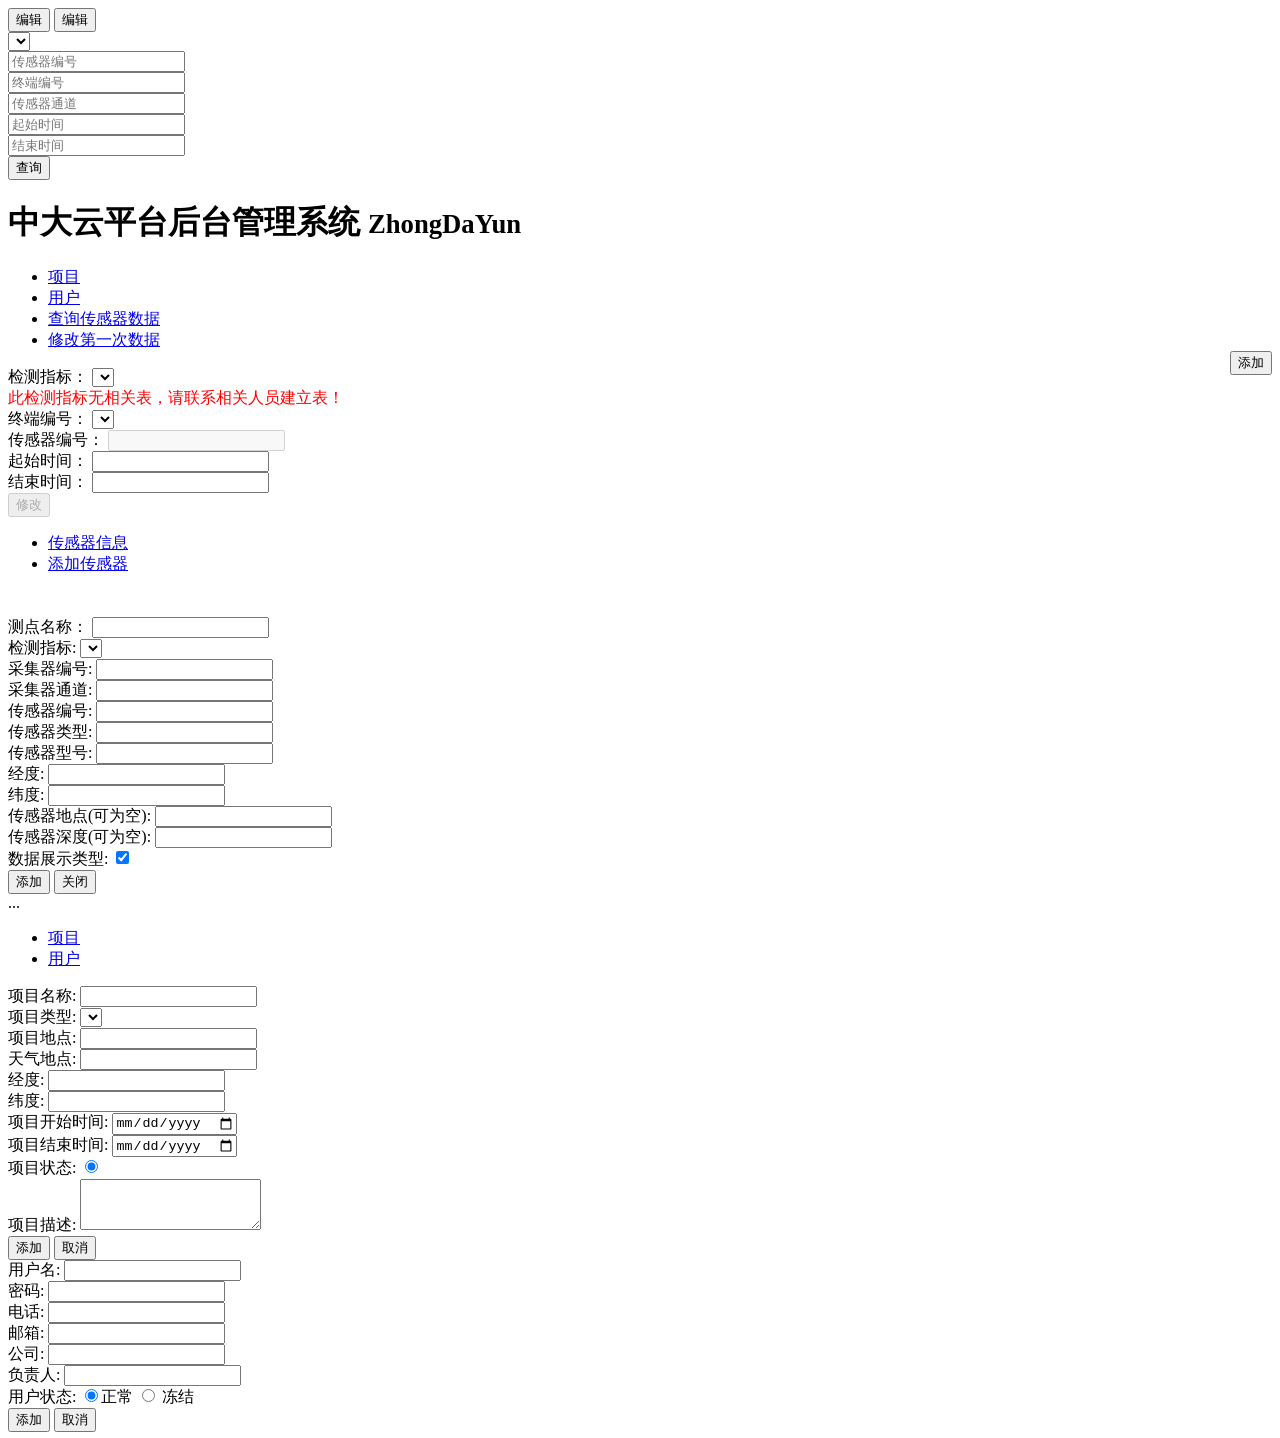
==== commit 45bf9955: "后台管理上线" ====
--- a/monitor/src/main/resources/templates/index.html
+++ b/monitor/src/main/resources/templates/index.html
@@ -4,23 +4,64 @@
 <head>
 <title>中大云平台后台管理系统</title>
 <meta charset="utf-8" />
-<!-- <link th:href="@{/css/index.css}" rel="stylesheet" type="text/css" /> -->
-<link th:href="@{/css/bootstrap.css}" rel="stylesheet" type="text/css" />
-<link th:href="@{/css/bootstrap-table.css}" rel="stylesheet" type="text/css" />
-<link type="text/css" th:href="@{/css/bootstrap-editable.css}" rel="stylesheet"/>
-<!-- <link type="text/css" th:href="@{/css/bootstrapValidator.min.css}" rel="stylesheet"/> -->
-
-
-<script th:src="@{/js/jquery.min.js}"></script>
-<script th:src="@{/js/bootstrap-editable.js}"></script>
-<script th:src="@{/js/bootstrap-table.js}"></script>
-<script th:src="@{/js/bootstrap-table-editable.js}"></script>
-<script th:src="@{/js/bootstrap.min.js}"></script>
-<script th:src="@{/js/bootstrap-table-zh-CN.js}"></script>
+<!-- <link th:href="@{/management/css/index.css}" rel="stylesheet" type="text/css" /> -->
+<link th:href="@{/management/css/bootstrap.css}" rel="stylesheet" type="text/css" />
+<link th:href="@{/management/css/bootstrap-table.css}" rel="stylesheet" type="text/css" />
+<link type="text/css" th:href="@{/management/css/bootstrap-editable.css}" rel="stylesheet"/>
+<link type="text/css" th:href="@{/management/css/bootstrap-datetimepicker.css}" rel="stylesheet"/>
+<link type="text/css" th:href="@{/management/css/sweetalert.css}" rel="stylesheet"/>
+<!-- <link type="text/css" th:href="@{/management/css/bootstrapValidator.min.css}" rel="stylesheet"/> -->
+
+
+<script th:src="@{/management/js/jquery-3.2.1.min.js}"></script>
+<script th:src="@{/management/js/bootstrap-table.js}"></script>
+<script th:src="@{/management/js/bootstrap.min.js}"></script>
+<script th:src="@{/management/js/bootstrap-editable.js}"></script>
+<script th:src="@{/management/js/bootstrap-datetimepicker.js}"></script>
+<script th:src="@{/management/js/bootstrap-datetimepicker.zh-CN.js}"></script>
+<script th:src="@{/management/js/bootstrap-table-editable.js}"></script>
+<script th:src="@{/management/js/bootstrap-table-zh-CN.js}"></script>
 </head>
 <body>
 	<div class="container-fluid">
-	
+	<!-- 自定义toolbar -->
+	<form class="form-inline" id="divmonitorType" style="display:none">
+	  <div class="form-group">
+	    <select  class="form-control"  id="selectmonitorType">
+		  <option>所有</option>
+	    </select>
+	  </div>
+	  <button id="enableSensor" class="btn btn-default" onclick="enableSensors()" type="button">编辑</button>
+	</form>
+	<button id="enableproject" class="btn btn-default" onclick="enableProject()">编辑</button>
+	<button id="enableuser" class="btn btn-default" onclick="enableuser()">编辑</button>
+	<!-- 数据查询toolbar -->
+	<form class="form-inline" id="divsensorDataquery">
+	  <div class="form-group col-xs-3">
+	    <select class="form-control" id="s_tableName" >
+		  <option  th:each="monitorTypes : ${monitorType}"  th:value="${monitorTypes.scId}" th:text="${monitorTypes.itemName}" ></option>
+		</select>
+	  </div>
+	  <div class="form-group col-xs-3">
+	    <input type="text" class="form-control" id="s_sensorNumber"  placeholder="传感器编号"/>
+	  </div>
+	  <div class="form-group col-xs-3">
+	    <input type="text" class="form-control" id="s_smuNumber"  placeholder="终端编号"/>
+	  </div>
+	  <div class="form-group col-xs-3">
+	    <input type="text" class="form-control" id="s_smuChannel"  placeholder="传感器通道"/>
+	  </div>
+	  <div class="form-group col-xs-3">
+	    <input type="text" class="form-control" id="beginTimes" readonly="" placeholder="起始时间"/>
+	  </div>
+	  <div class="form-group col-xs-3">
+	    <input type="text" class="form-control" id="endTimes" readonly="" placeholder="结束时间" />
+	  </div>
+	  <div class="form-group col-xs-3">
+	    <input type="button" class="btn btn-info" onclick="querySensotData()" value="查询" />
+	  </div>
+	</form>
+	  
 	  <div class="row">
 	  	<div class="page-header">
 		  <h1>中大云平台后台管理系统 <small>ZhongDaYun</small></h1>
@@ -31,60 +72,81 @@
 	  	<!-- 导航区 -->
 		<ul id="myTab" class="nav nav-tabs" role="tablist">  
 		  <li role="presentation" class="active"><a href="#projects" role="tab" data-toggle="tab">项目</a></li> 
-		  <li role="presentation"><a href="#users" role="tab" data-toggle="tab">用户</a></li>
+		  <li role="presentation"><a href="#users" id="userLiclick" role="tab" data-toggle="tab">用户</a></li>
+		  <li role="presentation"><a href="#sensordata"  role="tab" data-toggle="tab">查询传感器数据</a></li>
+		  <li role="presentation"><a href="#up_firstData"  role="tab" data-toggle="tab">修改第一次数据</a></li>
 		  <button type="button" class="btn btn-success" data-toggle="modal" href="#addup" style="float: right;">添加</button>
 		</ul>
 		
 		<!-- 面板区 -->  
 		<div class="tab-content">  
 		  <!-- 项目面板   -->
+		  <div role="tabpanel" class="tab-pane active" id="projects">
+		 	<div class="modal-body">
+		  	 	<!-- <div class="table-responsive"> -->
+				  <table id="projectTable" >
+				  </table>
+				<!-- </div> -->
+			</div>
+		  </div>
 		 
-		  <div role="tabpanel" class="tab-pane active" id="projects">
-		  	 	<div class="table-responsive">
-				  <table id="projectTable">
-				  </table>
-				</div>
-		  </div>
 		  
 		  <!-- 用户面板   -->
 		  <div role="tabpanel" class="tab-pane" id="users">
-	  		  <table class="table table-condensed table-hover table-bordered">
-			    <thead>
-					<tr>
-						<th class="hidden">ID</th>
-						<th>用户名</th>
-						<th>查看项目</th>
-						<th>密码</th>
-						<th>电话</th>
-						<th>邮箱</th>
-						<th>公司</th>
-						<th>负责人</th>
-						<th>创建时间</th>
-						<th>用户状态</th>
-						<th>选择</th>
-					</tr>
-				</thead>
-				<tbody>
-					<tr th:each="us : ${userList}">
-							<th th:text="${us.userId}" class="hidden"></th>
-							<td th:text="${us.userName}" class="usertd"></td>
-							<td>
-								<a tabindex="0" class="btn btn-lg btn-danger userpover" role="button" data-toggle="popover" data-trigger="focus" title="该用户下的所有项目:"  data-content="">查看项目</a>
-							</td>
-							<td th:text="${us.password}" class="usertd"></td>
-							<td th:text="${us.phone}" class="usertd"></td>
-							<td th:text="${us.email}" class="usertd"></td>
-							<td th:text="${us.company}" class="usertd"></td>
-							<td th:text="${us.realName}" class="usertd"></td>
-							<td class="usertd" th:text="${us.createTime}? ${#dates.format(us.createTime, 'yyyy-MM-dd HH:mm:ss')} : ${us.createTime}
-							"></td>
-							<td th:text="${us.status}" class="usertd"></td>
-							<td><input type="checkbox" class="userForWait"/></td>
-						</tr>
-				</tbody>
-			  </table>
-		  </div>
-		    
+		  		
+	  		  <div class="modal-body">
+		  	 	<!-- <div class="table-responsive"> -->
+				  <table id="userTable">
+				  </table>
+				<!-- </div> -->
+			</div>
+		  </div>
+		  
+		  <!-- 查询传感器信息 -->
+		  <div role="tabpanel" class="tab-pane" id="sensordata">
+	  		  <div class="modal-body">
+	  		  	<table id="querySensorDataTable">
+				  </table>
+			  </div>
+		  </div>
+		  
+		  <!-- 修改第一次数据 -->
+		  <div role="tabpanel" class="tab-pane" id="up_firstData">
+		  	<div class="modal-dialog" role="document">
+	  		  <div class="modal-body">
+	  		  		<form>
+	  		  			<div class="form-group " >
+	  		  				<label for="recipient-name" class="control-label">检测指标：</label>
+						    <select class="form-control" id="up_tableName" >
+						      <option id="one"></option>
+							  <option  th:each="monitorTypes : ${monitorType}"  th:value="${monitorTypes.scId}" th:text="${monitorTypes.itemName}" ></option>
+							</select>
+							<label id="up_mo_error"  for="recipient-name" class="control-label" style="color: red;display:block">此检测指标无相关表，请联系相关人员建立表！</label>
+						 </div>
+				         <div class="form-group">
+				            <label for="recipient-name" class="control-label">终端编号：</label>
+				            <select class="form-control" id="up_smuNumber" >
+							</select>
+				         </div>
+				      	 <div class="form-group">
+				            <label for="recipient-name" class="control-label">传感器编号：</label>
+				            <input type="text" class="form-control" id="up_sensorNumber" disabled=""  />
+				         </div>
+				         <div class="form-group">
+				            <label for="recipient-name" class="control-label">起始时间：</label>
+				            <input type="text" class="form-control" id="up_beginTimes" readonly="" />
+				         </div>
+				         <div class="form-group">
+				            <label for="recipient-name" class="control-label">结束时间：</label>
+				            <input type="text" class="form-control" id="up_endTimes" readonly=""  />
+				         </div>
+				    </form>
+			  </div>
+			  <div class="modal-footer">
+		        <input type="button" class="btn btn-info" onclick="up_firstdata()" value="修改" id="updata_" disabled="disabled" />
+		      </div>
+		     </div>
+		  </div>
 		    
 		</div>
 	  	
@@ -92,50 +154,23 @@
 
 		<!--project Large modal -->
 		<div id="projetModels" class="modal fade bs-example-modal-lg" tabindex="-1" role="dialog" aria-labelledby="myLargeModalLabel">
-		  <div class="modal-dialog " role="document">
+		  <div class="modal-dialog modal-lg" role="document">
 		    <div class="modal-content">
 		    	<ul id="ulproject" class="nav nav-tabs" role="tablist">  
-				  <li role="presentation" class="active"><a href="#sensorinfo" role="tab" data-toggle="tab">传感器信息</a></li> 
+				  <li role="presentation" class="active"><a href="#sensorinfo" id="sensorinfotable" role="tab" data-toggle="tab">传感器信息</a></li> 
 				  <li role="presentation"><a href="#addSensor" role="tab" data-toggle="tab">添加传感器</a></li>  
 				</ul>
 				
 				<div class="tab-content"> 
 				
-					<!-- 修改项目信息 -->
-					<div role="tabpanel" class="tab-pane active" id="sensorinfo">
-					
-					  <div class="modal-header">
-				        <h4 class="modal-title" id="exampleModalLabel">项目名称</h4>
-				      </div>
-				      
-				      <div class="modal-body">
-				          <div class="form-group">
-				            <label for="recipient-name" class="control-label">Recipient:</label>
-				            <input type="text" class="form-control"  />
-				          </div>
-				      </div>
-				      <div class="modal-footer">
-				        <button type="button" class="btn btn-default" data-dismiss="modal">Close</button>
-				        <button type="button" class="btn btn-primary">Send message</button>
-				      </div>
-					</div>
-				
 					<!-- 传感器信息面板 -->
 					<div role="tabpanel" class="tab-pane active" id="sensorinfo">
-					
 					  <div class="modal-header">
-				        <h4 class="modal-title" id="exampleModalLabel">项目名称</h4>
-				      </div>
-				      
+			  				<h4 id="ps_info" class="modal-title" name="projsenName"></h4>
+				      </div>
 				      <div class="modal-body">
-				          <div class="form-group">
-				            <label for="recipient-name" class="control-label">Recipient:</label>
-				            <input type="text" class="form-control"  />
-				          </div>
-				      </div>
-				      <div class="modal-footer">
-				        <button type="button" class="btn btn-default" data-dismiss="modal">Close</button>
-				        <button type="button" class="btn btn-primary">Send message</button>
+				          <table id="sensorTable" class="text-nowrap" >
+				  		  </table>
 				      </div>
 					</div>
 					
@@ -143,12 +178,13 @@
 					<div role="tabpanel" class="tab-pane" id="addSensor">
 						
 					  <div class="modal-header">
-				        <h4 class="modal-title" id="exampleModalLabel">项目名称</h4>
+				        <h4 class="modal-title" name="projsenName"></h4>
 				      </div> 
 				      <div class="modal-body">
 				      <form id="addSensorModal" action="/manage/landing">
-				      	<div class="form-group">
-				            <input type="hidden" class="form-control"  name="sensor_projectId"/>
+				      	  <div class="form-group" hidden="true">
+				            <label for="recipient-name" class="control-label">项目Id：</label>
+				            <input type="text" class="form-control" id="sensorProId" name="projectId"/>
 				          </div>
 				          <div class="form-group">
 				            <label for="recipient-name" class="control-label">测点名称：</label>
@@ -156,12 +192,8 @@
 				          </div>
 				          <div class="form-group">
 				            <label for="recipient-name" class="control-label">检测指标:</label>
-				            <select class="form-control" name="monitorType">
-							  <option value="1">1</option>
-							  <option value="2">2</option>
-							  <option value="3">3</option>
-							  <option value="4">4</option>
-							  <option value="5">5</option>
+				            <select class="form-control" name="sensorMonitorType" >
+							  <option  th:each="monitorTypes : ${monitorType}"  th:value="${monitorTypes.scId}" th:text="${monitorTypes.itemName}" ></option>
 							</select>
 				          </div>
 				          <div class="form-group">
@@ -200,10 +232,16 @@
 				            <label for="recipient-name" class="control-label">传感器深度(可为空):</label>
 				            <input type="text" class="form-control"  name="sensorDepth"/>
 				          </div>
+				          <div class="form-group" id="provdtcheckbox">
+				            <label for="recipient-name" class="control-label">数据展示类型:</label>
+				            <label class="checkbox-inline" th:each="vdts : ${vdt}">
+							  <input type="checkbox" name="vdtCheckbox" th:value="${vdts}" th:text="${vdts}" checked="checked" /> 
+							</label>
+				          </div>
 				      </form>
 				      <div class="modal-footer">
+				        <button type="button" class="btn btn-primary" id="addSensorButton">添加</button>
 				        <button type="button" class="btn btn-default" data-dismiss="modal">关闭</button>
-				        <button type="button" class="btn btn-primary" id="addSensorButton">添加传感器</button>
 				      </div>
 				      </div>
 					</div>
@@ -351,14 +389,16 @@
 	</div>
 </body>
 
-<script type="text/javascript" th:src="@{/js/bootstrapValidator.min.js}"></script>
+<script type="text/javascript" th:src="@{/management/js/bootstrapValidator.min.js}"></script>
 <script th:inline="javascript">
 	var pUser=[[${pUser}]];
 	var uPro=[[${uPro}]];
 	var projectType=[[${proType}]];
 	var projectStatus=[[${proStatus}]];
+	var senMT=[[${monitorType}]];
 </script>
+<script th:src="@{/management/js/sweetalert.min.js}"></script>
 <script type="text/javascript"></script>
-<script th:src="@{/js/index.js}"></script>
-<script th:src="@{/js/table.js}"></script>
+<script th:src="@{/management/js/validator.js}"></script>
+<script th:src="@{/management/js/table.js}"></script>
 </html>
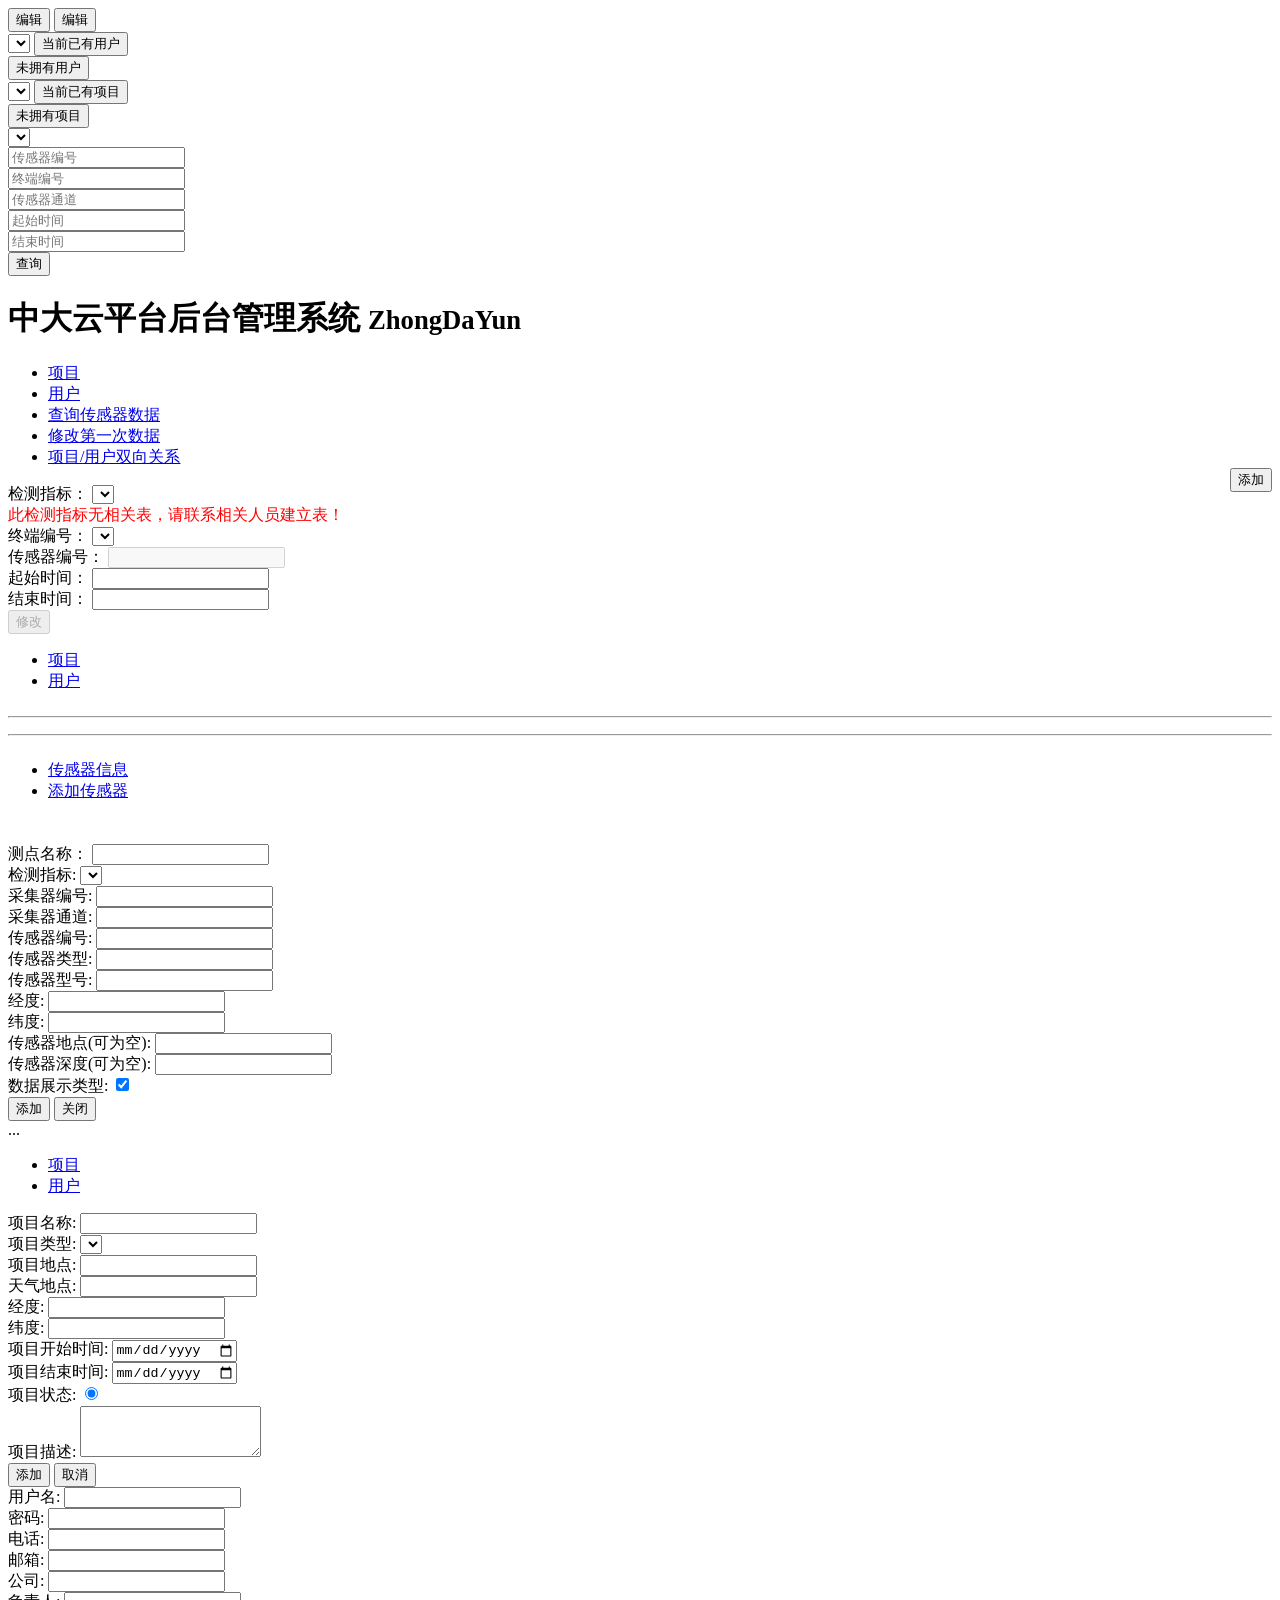
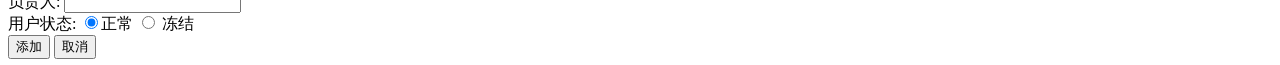
==== commit c283a0bc: "后台管理用户和项目关系" ====
--- a/monitor/src/main/resources/templates/index.html
+++ b/monitor/src/main/resources/templates/index.html
@@ -35,6 +35,34 @@
 	</form>
 	<button id="enableproject" class="btn btn-default" onclick="enableProject()">编辑</button>
 	<button id="enableuser" class="btn btn-default" onclick="enableuser()">编辑</button>
+	<!-- 项目一栏 -->
+	 <form class="form-inline" id="enableProjectAndUserTool">
+	  <div class="form-group col-xs-3">
+	    <select class="form-control" id="enableProjectAndUser" >
+		</select>
+	  <input type="button" value="当前已有用户" class="btn btn-success"/>
+	  </div>
+	</form>
+
+	<form class="form-inline" id="enableUserAndProjectTool">
+	  <div class="form-group col-xs-3">
+	  <input type="button" value="未拥有用户" class="btn btn-warning"/>
+	  </div>
+	</form>
+	<!-- 用户一栏 -->
+	 <form class="form-inline" id="enableProjectAndUserTool2">
+	  <div class="form-group col-xs-3">
+	    <select class="form-control" id="enableProjectAndUser2" >
+		</select>
+	  <input type="button" value="当前已有项目" class="btn btn-success"/>
+	  </div>
+	</form>
+
+	<form class="form-inline" id="enableUserAndProjectTool2">
+	  <div class="form-group col-xs-3">
+	  <input type="button" value="未拥有项目" class="btn btn-warning"/>
+	  </div>
+	</form>
 	<!-- 数据查询toolbar -->
 	<form class="form-inline" id="divsensorDataquery">
 	  <div class="form-group col-xs-3">
@@ -75,6 +103,7 @@
 		  <li role="presentation"><a href="#users" id="userLiclick" role="tab" data-toggle="tab">用户</a></li>
 		  <li role="presentation"><a href="#sensordata"  role="tab" data-toggle="tab">查询传感器数据</a></li>
 		  <li role="presentation"><a href="#up_firstData"  role="tab" data-toggle="tab">修改第一次数据</a></li>
+		  <li role="presentation"><a href="#projectAndUser"  role="tab" data-toggle="tab">项目/用户双向关系</a></li>
 		  <button type="button" class="btn btn-success" data-toggle="modal" href="#addup" style="float: right;">添加</button>
 		</ul>
 		
@@ -147,9 +176,35 @@
 		      </div>
 		     </div>
 		  </div>
-		    
+		  
+		  <!-- 项目用户双向 -->
+		    <div role="tabpanel" class="tab-pane" id="projectAndUser">
+	  		  <div class="tabbable">
+						<ul  class="nav nav-pills" id="navigateForProjectAndUser">
+							<li role="presentation" class="active"><a href="#projectPaneForProjectAndUser"
+								role="tab" data-toggle="tab" class="projectInProjectAndUser">项目</a></li>
+							<li role="presentation"><a href="#userPaneForProjectAndUser"
+								role="tab" data-toggle="tab" class="userInProjectAndUser">用户</a></li>
+						</ul>
+						<div class="tab-content">
+							<div class="tab-pane fade active in" id="projectPaneForProjectAndUser">
+                          		<table id="projectAndUserTable" >
+								</table>
+								<hr/>
+								<table id="projectAndUserTableForAdd" >
+								</table>
+                      		</div>
+							<div class="tab-pane fade in" id="userPaneForProjectAndUser">
+                          		<table id="userAndProjectTable"  class="chooseProjectOrUserTag">
+								</table>
+								<hr/>
+								<table id="userAndProjectTableForAdd" >
+								</table>
+                      		</div>
+						</div>
+			  </div>
+		  </div>
 		</div>
-	  	
 	  </div>
 
 		<!--project Large modal -->
